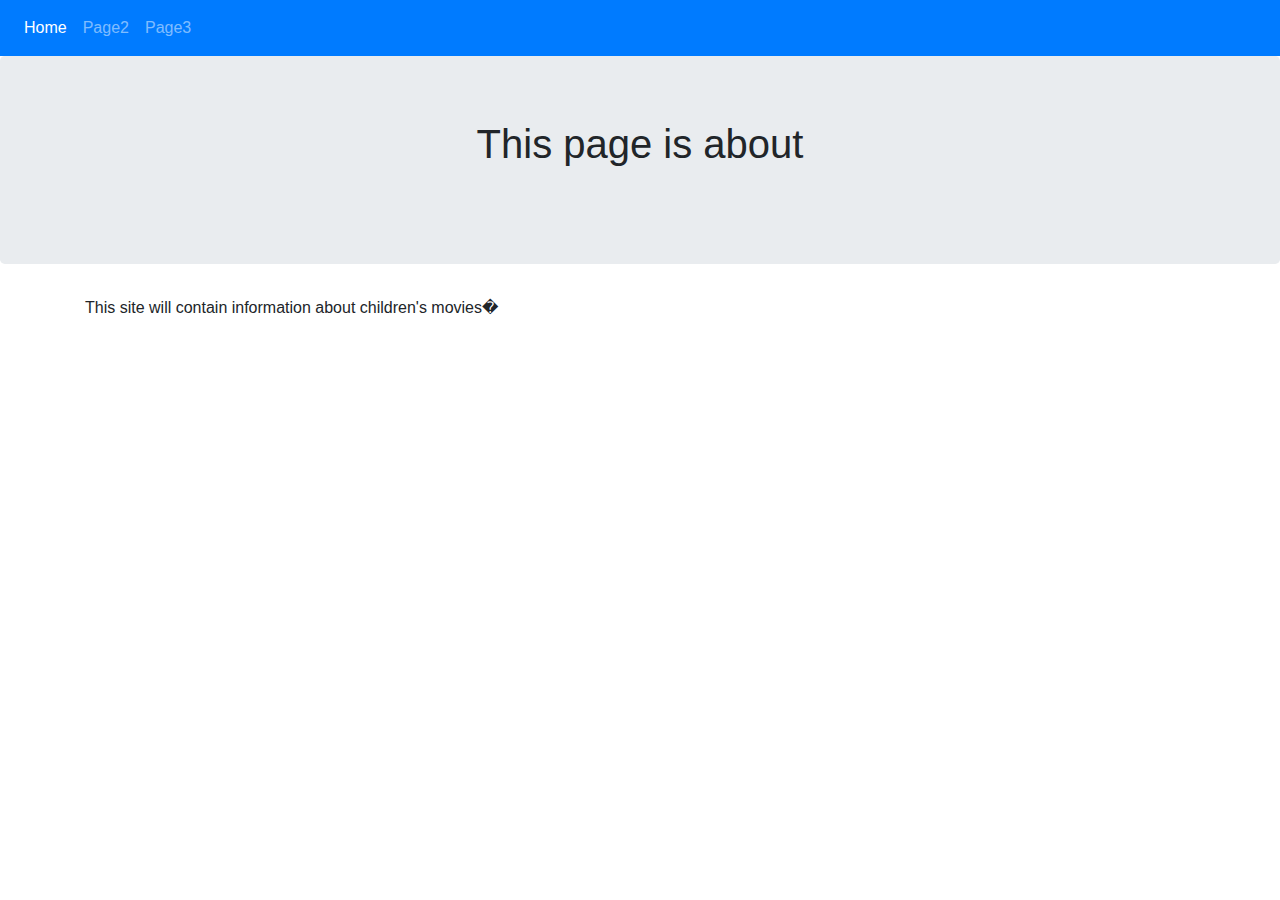
==== 04-02-ToyStory-RestController/src/main/resources/templates/index.html @ 1fa832f1 "added an index page" ====
<!DOCTYPE html>
<html lang="en" xmlns:th="http://thymeleaf.org">
<head>

    <!-- Latest compiled and minified CSS -->
	<link rel="stylesheet" href="https://maxcdn.bootstrapcdn.com/bootstrap/4.0.0-beta.2/css/bootstrap.min.css" />
	
	<!-- jQuery library -->
	<script src="https://ajax.googleapis.com/ajax/libs/jquery/3.2.1/jquery.min.js"></script>
	
	<!-- Latest compiled JavaScript -->
	<script src="https://maxcdn.bootstrapcdn.com/bootstrap/4.0.0-beta.2/js/bootstrap.min.js"></script>
	<!-- Custom Styles  -->

<title></title>
</head>

<body>
<nav class="navbar navbar-expand-sm bg-primary navbar-dark">
  <ul class="navbar-nav">
    <li class="nav-item active">
      <a class="nav-link" href="/">Home</a>
    </li>
    <li class="nav-item">
      <a class="nav-link" href="/Page2">Page2</a>
    </li>
    <li class="nav-item">
      <a class="nav-link" href="/Page3">Page3</a>
    </li>
  </ul>
</nav>
<div class="jumbotron text-center">

<h1>This page is about</h1>
<h2></h2>
<br />

</div>


<div class="container">

<p>This site will contain information about children's movies�

</div>

</body>
</html>
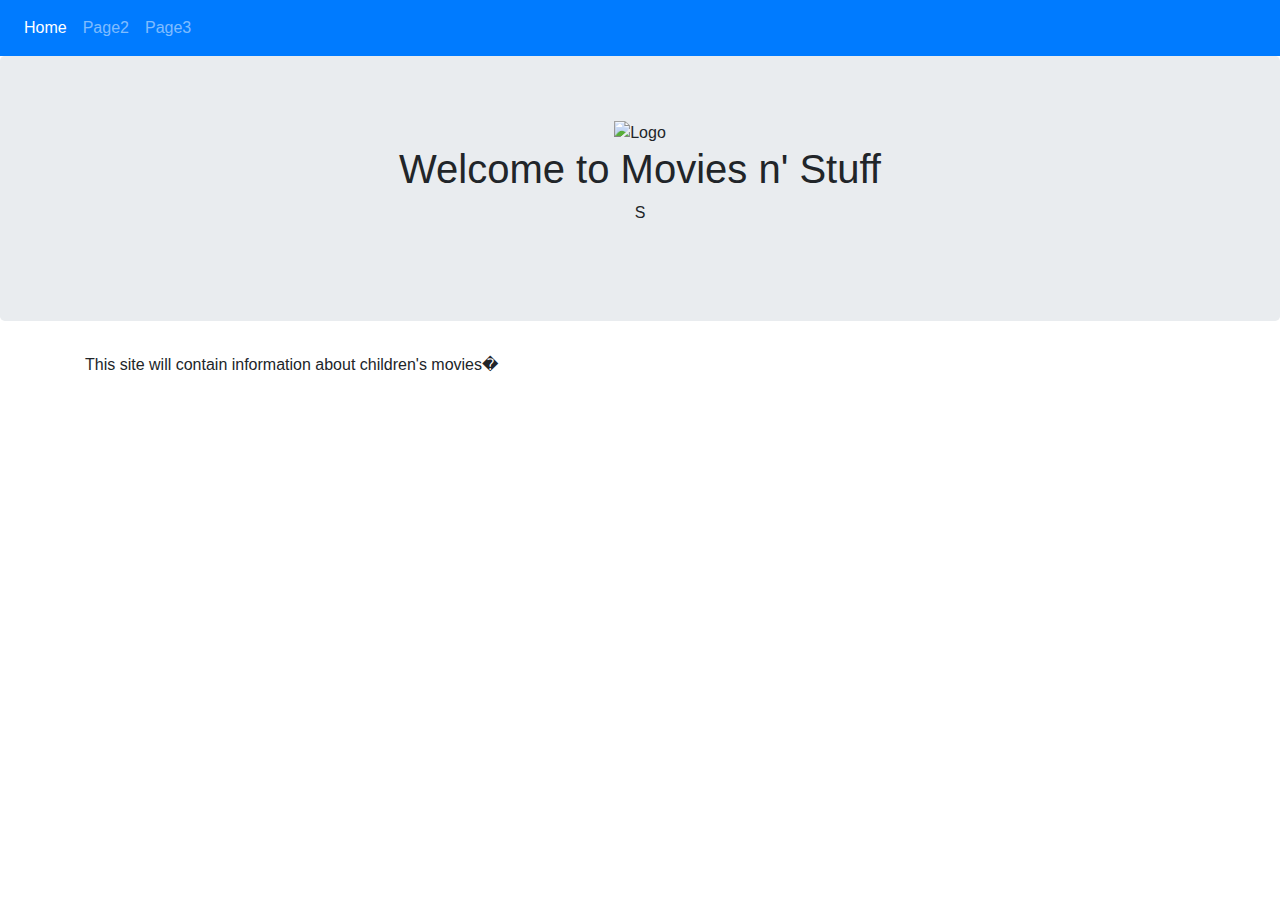
==== commit b5c34d1e: "added html for index.html" ====
--- a/04-02-ToyStory-RestController/src/main/resources/templates/index.html
+++ b/04-02-ToyStory-RestController/src/main/resources/templates/index.html
@@ -30,8 +30,8 @@
   </ul>
 </nav>
 <div class="jumbotron text-center">
-
-<h1>This page is about</h1>
+<img alt="Logo" src="#">
+<h1>Welcome to Movies n' Stuff</h1>S
 <h2></h2>
 <br />
 
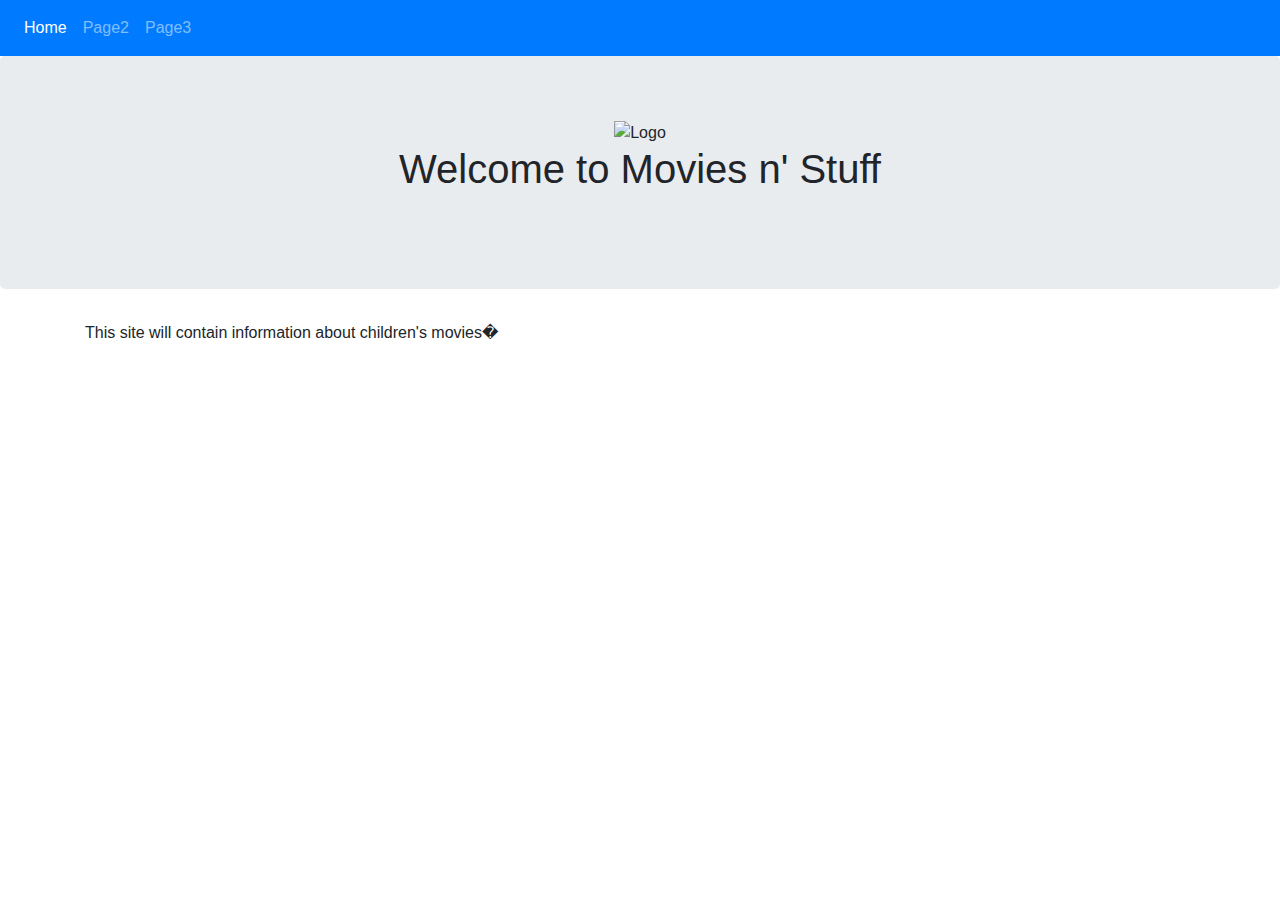
==== commit b2c375da: "Started dwarfwebsite package" ====
--- a/04-02-ToyStory-RestController/src/main/resources/templates/index.html
+++ b/04-02-ToyStory-RestController/src/main/resources/templates/index.html
@@ -30,8 +30,8 @@
   </ul>
 </nav>
 <div class="jumbotron text-center">
-<img alt="Logo" src="#">
-<h1>Welcome to Movies n' Stuff</h1>S
+<img alt="Logo" src="../static/images/logo.png">
+<h1>Welcome to Movies n' Stuff</h1>
 <h2></h2>
 <br />
 
